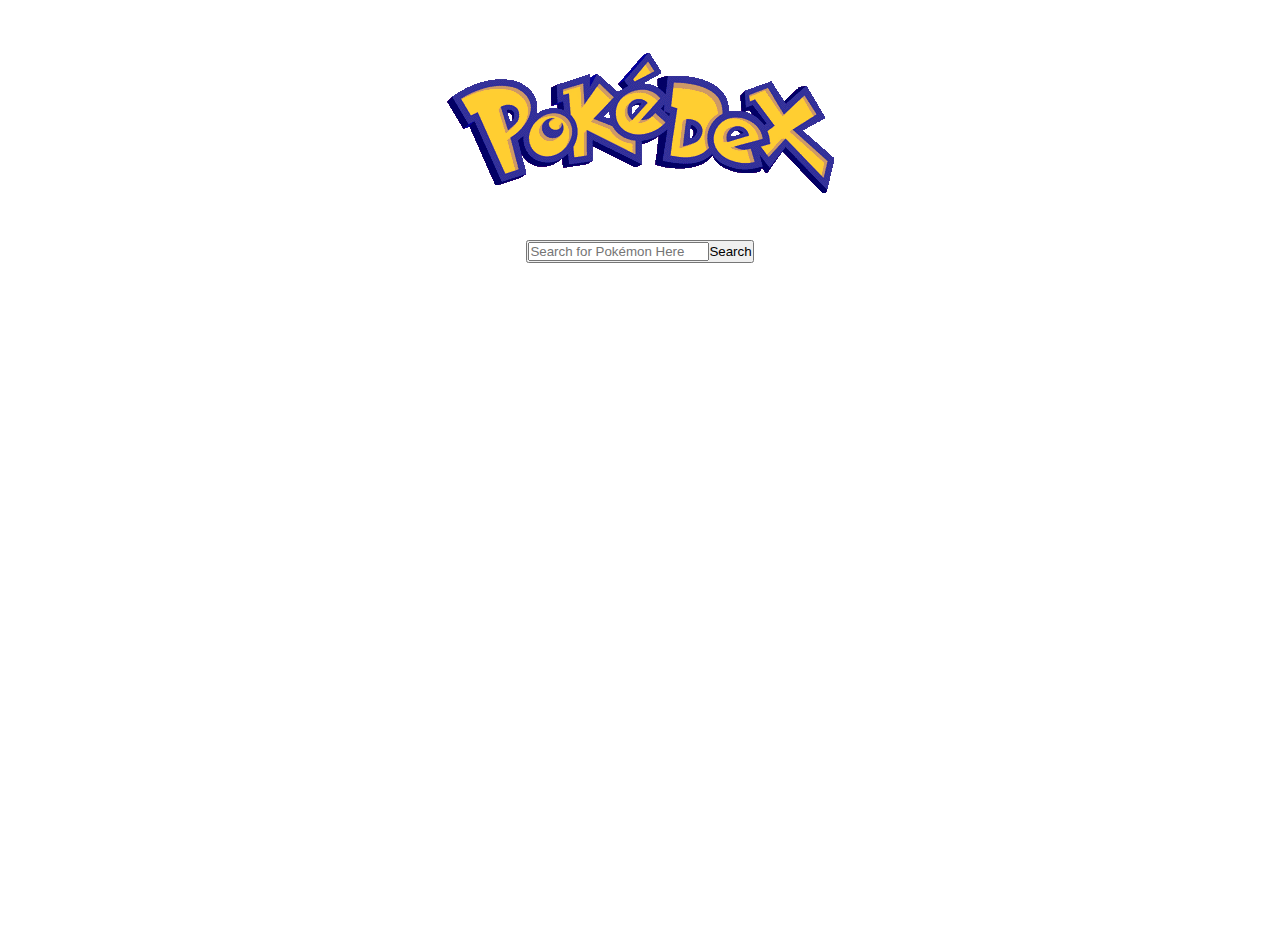
==== index.html @ d6438ab6 "setup" ====
<!DOCTYPE html>
<html lang="en">
<head>
  <meta charset="UTF-8">
  <meta name="viewport" content="width=device-width, initial-scale=1.0">
  <link rel="icon" type="image/png" sizes="32x32" href="assets/91b78805ef6c45ad25ff82f90688eceb.png">
  <title>Pokédex</title>
  <link rel="stylesheet" href="index.css">
</head>

<body>
  <div class="copyright"> &copy; Sonam Tenzin</div>
  <section class="headings">
    <div class="pokeheader">
      <img src="assets/Pokédex_logo.png" class="pokedeximg">
    </div>
  </section>
  <!-- <hr> -->

  <section class="pokesearch">
    <div class="navbar">
      <button id="searchbtn" class="searchbtn"><input type="text" placeholder="Search for Pokémon Here">Search</button><br>
    </div>

    <div class="pokelist">
      <h3>Pokémon List</h3>
      <ul id="pokelist" class="pokelist"></ul>
    </div>

    <div id="pokeDetails" style="display: none;">
      <img src="" alt="">
      <p class="Types">Type:</p>
      <p class="Height">Height;:</p>
      <p class="Weight">Weight</p>
      <p class="Base experience">Base experience:</p>
      <p class="Abilities">Abilities:</p>
      <p class="Stats">Stats:</p>
    </div>
  </section>

  <script src="index.js"></script>
</body>
</html>
---- index.css ----
*{
    margin: 0%;
    padding: 0%;
}

body{
    padding: 1rem;
    display: flex;
    flex-direction: column;
    height: 100vh;
        background: url(https://i.pinimg.com/originals/f5/05/f5/f505f5040274b97cd5114f9ff3ab8b99.jpg) no-repeat;
        background-position: center;
        background-size: cover;    
}

.headings{
    display: flex;
    flex-direction: row; 
    justify-content:center;
    margin: 1.2rem;
}

.copyright{
    color:white
}

.pokelist{
    color: white;
}
.navbar{
    margin-top: 1.5rem;
    display: flex;
    flex-direction: row;
    justify-content:center;
}
.pokeDetails{
    display: flex;
    flex-direction: column;
    justify-content: center;
    align-items: center;
    margin-top: 1.5rem;
    color: white;
}
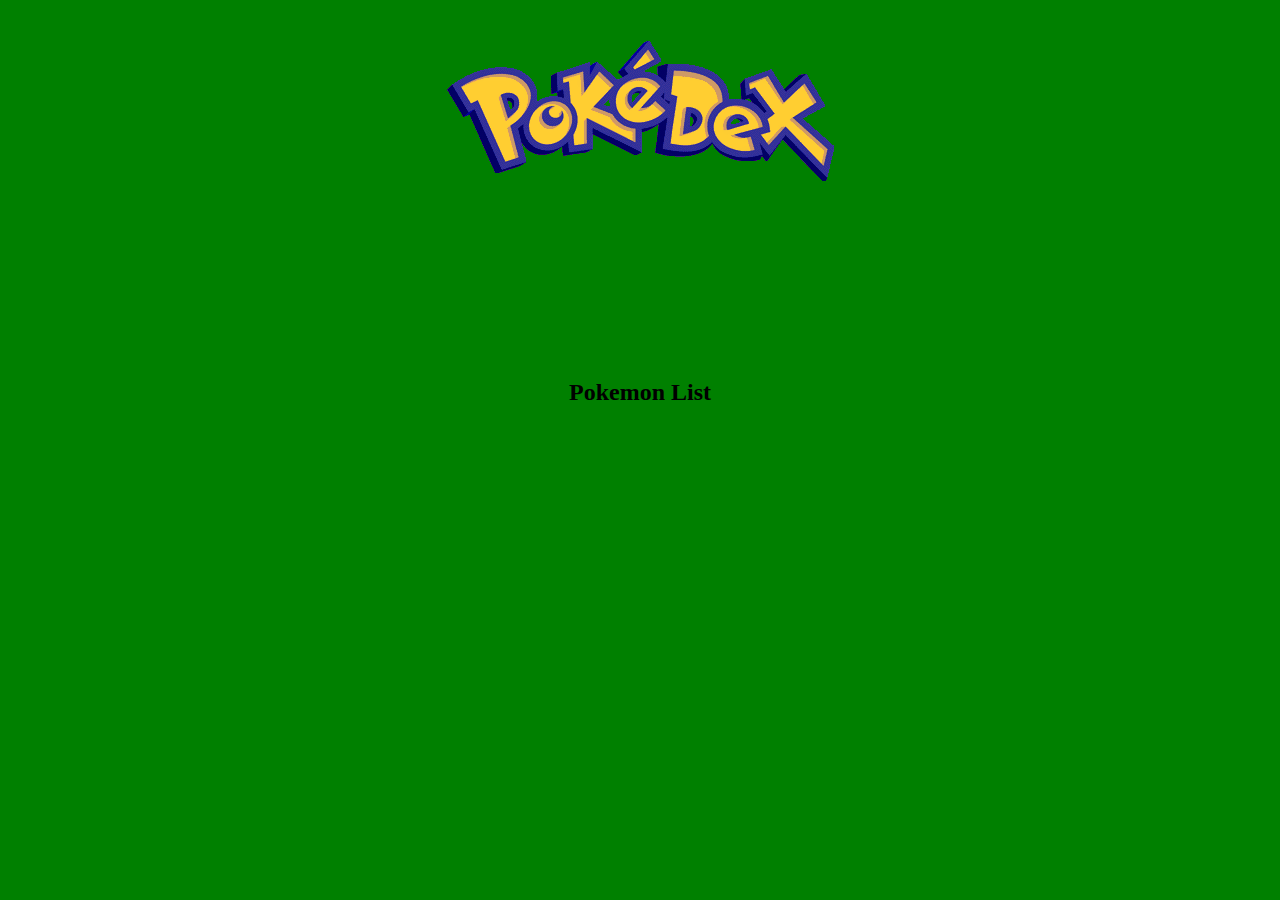
==== commit b5babe5c: "done" ====
--- a/index.html
+++ b/index.html
@@ -1,43 +1,26 @@
 <!DOCTYPE html>
 <html lang="en">
 <head>
-  <meta charset="UTF-8">
-  <meta name="viewport" content="width=device-width, initial-scale=1.0">
-  <link rel="icon" type="image/png" sizes="32x32" href="assets/91b78805ef6c45ad25ff82f90688eceb.png">
-  <title>Pokédex</title>
-  <link rel="stylesheet" href="index.css">
+    <meta charset="UTF-8">
+    <meta name="viewport" content="width=device-width, initial-scale=1.0">
+    <title>Pokédex</title>
+    <link rel="stylesheet" href="style.css">
 </head>
-
 <body>
-  <div class="copyright"> &copy; Sonam Tenzin</div>
-  <section class="headings">
-    <div class="pokeheader">
-      <img src="assets/Pokédex_logo.png" class="pokedeximg">
-    </div>
-  </section>
-  <!-- <hr> -->
-
-  <section class="pokesearch">
-    <div class="navbar">
-      <button id="searchbtn" class="searchbtn"><input type="text" placeholder="Search for Pokémon Here">Search</button><br>
-    </div>
-
-    <div class="pokelist">
-      <h3>Pokémon List</h3>
-      <ul id="pokelist" class="pokelist"></ul>
-    </div>
-
-    <div id="pokeDetails" style="display: none;">
-      <img src="" alt="">
-      <p class="Types">Type:</p>
-      <p class="Height">Height;:</p>
-      <p class="Weight">Weight</p>
-      <p class="Base experience">Base experience:</p>
-      <p class="Abilities">Abilities:</p>
-      <p class="Stats">Stats:</p>
-    </div>
-  </section>
-
-  <script src="index.js"></script>
+    <h1><img src="./assetsss/Pokédex_logo.png" alt="header"></h1>
+    <main class="main">
+        <header class="header">
+            <div class="pokecard1">
+                <div class="logo">
+                </div>
+            </div>
+        </header>
+        <section class="list" id="pokelist">
+            <h2>Pokemon List</h2>
+            <div class="pokecard">
+            </div>
+        </section>
+    </main>
+    <script src="script.js" defer></script>
 </body>
 </html>
--- a/style.css
+++ b/style.css
@@ -0,0 +1,74 @@
+body {
+    margin: 0;
+    padding: 0;
+    background-color: green;
+  }
+  
+  h1 {
+    text-align: center;
+    padding: 20px 0;
+    margin-bottom: 0;
+  }
+  
+  h2 {
+    text-align: center;
+  }
+  
+  .main {
+    margin: 0 auto;
+  }
+  
+  .logo {
+    width: 100px;
+    height: 100px;
+    padding-top: 50px;
+  }
+  
+  .logo img {
+    width: 150px;
+    height: 150px;
+    margin-right: 0px;
+    border-radius: 70%;
+  }
+  
+  .pokecard {
+    display: flex;
+    flex-wrap: wrap;
+    justify-content: center;
+    margin-top: 2px;
+    padding: 2px;
+    text-align: center;
+    color: white;
+  }
+  
+  .pokecard img {
+    background-color: white;
+
+  }
+  
+  .pokecard img:hover {
+    transform: scale(1.7);
+  }
+  
+  .card {
+    width: 200px;
+    padding: 20px;
+    border: 1px solid black;
+    border-radius: 10px;
+    margin: 50px;
+  }
+  
+  .card-header h1 {
+    font-size: 24px;
+    margin-right: 10px;
+  }
+  
+  .card-body p {
+    font-size: 16px;
+    margin-bottom: 10px;
+  }
+  
+  .card-body span {
+    font-weight: bold;
+  }
+  